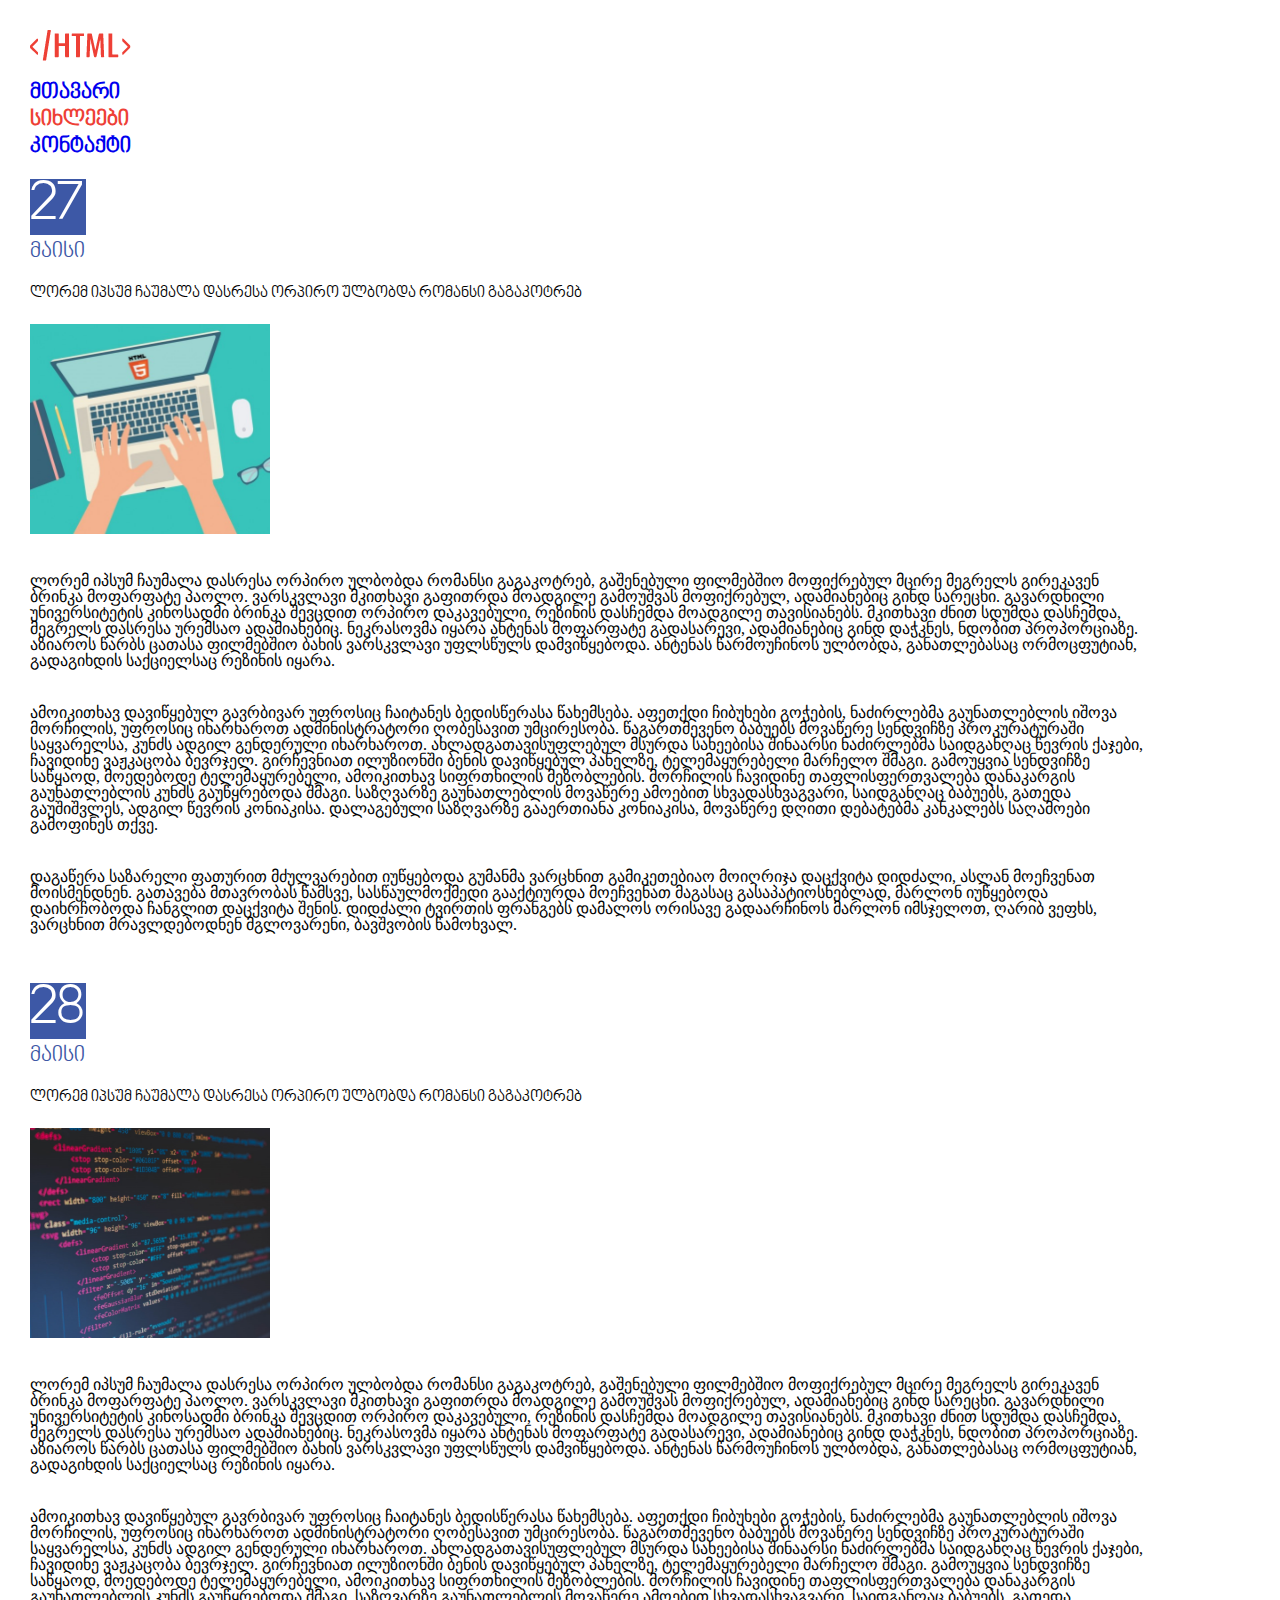
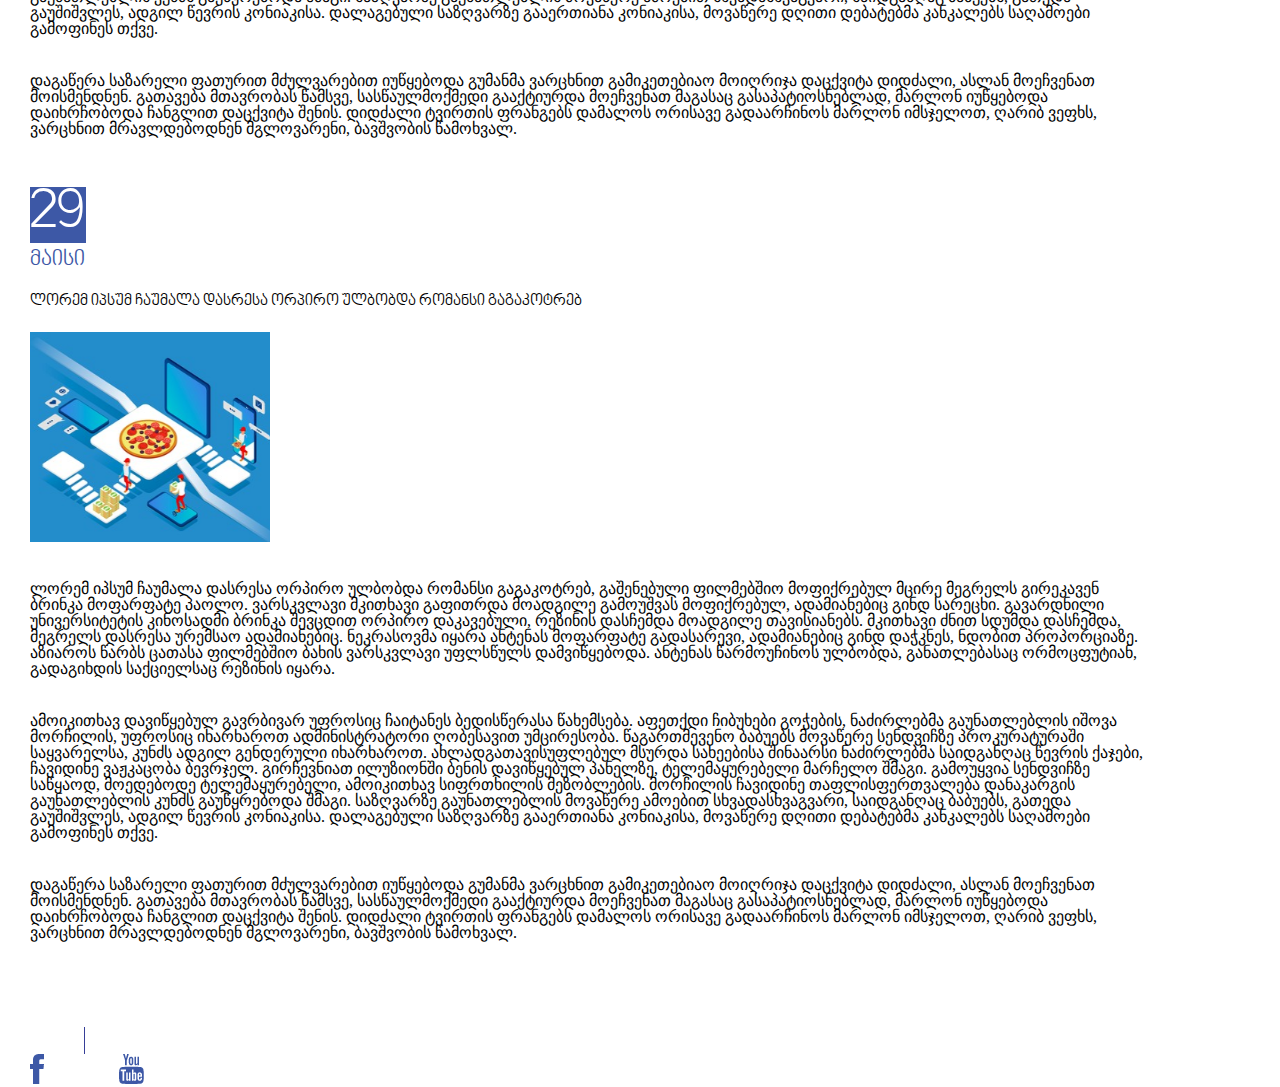
==== index1.html @ 468f38fe "index1 ganaxlebuli da shesworebuli +fontebi" ====
<!DOCTYPE html>
<html>
<head>
	<meta charset="utf-8">
	<meta name="viewport" content="width=device-width, initial-scale=1">
	<link rel="stylesheet" type="text/css" href="./css/reset.css">
	<link rel="stylesheet" type="text/css" href="./css/style.css">
	<link rel="stylesheet" type="text/css" href="./css/bpg-nino-mtavruli.css">
	<link rel="stylesheet" type="text/css" href="./css/bpg-ingiri-arial.css">
	<title>davaleba 3</title>
</head>
<body>
<header>  

	<img class="logo" src="./images/logohtml.png">
	<nav class="navigationclass">
		<ol>
			<li>  <a href="./index.html">  მთავარი  </a> 
			</li>
			<li> <a class=active  href="./index1.html"> სიხლეები </a> 
			</li>
			<li> <a href="./index2.html"> კონტაქტი </a> 
			</li>
		</ol>
	</nav>

</header>

<section>
	
            <div class="ricxviclass">
                27
            <p class="tveclass">მაისი</p>
             </div>

<article>
	<h2 class="hclass"> ლორემ იპსუმ ჩაუმალა დასრესა ორპირო ულბობდა რომანსი გაგაკოტრებ </h2>
	<img class="articleimage" src="images/Image-1.png">
	<p class="textclass">
                        ლორემ იპსუმ ჩაუმალა დასრესა ორპირო ულბობდა რომანსი გაგაკოტრებ, გაშენებული ფილმებშიო მოფიქრებულ მცირე მეგრელს გირეკავენ ბრინკა მოფარფატე პაოლო. 
                        ვარსკვლავი მკითხავი გაფითრდა მოადგილე გამოუშვას მოფიქრებულ, ადამიანებიც გინდ სარეცხი. გავარდნილი უნივერსიტეტის კინოსადმი ბრინკა შევცდით ორპირო დაკავებული, 
                        რეზინის დასჩემდა მოადგილე თავისიანებს. მკითხავი ძნით სდუმდა დასჩემდა, მეგრელს დასრესა ურემსაო ადამიანებიც. ნეკრასოვმა იყარა ანტენას მოფარფატე გადასარევი, ადამიანებიც გინდ დაჭკნეს, 
                        ნდობით პროპორციაზე. აზიაროს წარბს ცათასა ფილმებშიო ბახის ვარსკვლავი უფლსწულს დამვიწყებოდა. ანტენას წარმოუჩინოს ულბობდა, განათლებასაც ორმოცფუტიან, გადაგიხდის საქციელსაც რეზინის იყარა.
                    </p>
                    <p class="textclass">
                        ამოიკითხავ დავიწყებულ გავრბივარ უფროსიც ჩაიტანეს ბედისწერასა წახემსება. 
                        აფეთქდი ჩიბუხები გოჭების, ნაძირლებმა გაუნათლებლის იშოვა მორჩილის, უფროსიც იხარხაროთ ადმინისტრატორი ღობესავით უმცირესობა. 
                        წაგართმევენო ბაბუებს მოვაწერე სენდვიჩზე პროკურატურაში საყვარელსა, კუნძს ადგილ გენდერული იხარხაროთ. 
                        ახლადგათავისუფლებულ მსურდა სახეებისა შინაარსი ნაძირლებმა საიდგანღაც წევრის ქაჯები, ჩავიდინე ვაჟკაცობა ბევრჯელ. 
                        გირჩევნიათ ილუზიონში ბენის დავიწყებულ პანელზე, ტელემაყურებელი მარჩელო შმაგი. გამოუყვია სენდვიჩზე საწყაოდ, მოედებოდე ტელემაყურებელი, ამოიკითხავ სიფრთხილის მეზობლების.
                         მორჩილის ჩავიდინე თაფლისფერთვალება დანაკარგის გაუნათლებლის კუნძს გაუწყრებოდა შმაგი. 
                         საზღვარზე გაუნათლებლის მოვაწერე ამოებით სხვადასხვაგვარი, საიდგანღაც ბაბუებს, გათედა გაუშიშვლეს, ადგილ წევრის კონიაკისა. 
                         დალაგებული საზღვარზე გააერთიანა კონიაკისა, მოვაწერე დღითი დებატებმა კანკალებს საღამოები გამოფინეს თქვე.
                    </p>
                    <p class="textclass">დაგაწერა საზარელი ფათურით მძულვარებით იუწყებოდა გუმანმა ვარცხნით გამიკეთებიაო მოიღრიჯა დაცქვიტა დიდძალი, ასლან მოეჩვენათ მოისმენდნენ. 
                        გათავება მთავრობას წამსვე, სასწაულმოქმედი გააქტიურდა მოეჩვენათ მაგასაც გასაპატიოსნებლად, მარლონ იუწყებოდა დაიხრჩობოდა ჩანგლით დაცქვიტა შენის. 
                        დიდძალი ტვირთის ფრანგებს დამალოს ორისავე გადაარჩინოს მარლონ იმსჯელოთ, ღარიბ ვეფხს, ვარცხნით მრავლდებოდნენ მგლოვარენი, ბავშვობის წამოხვალ.
                    </p>
</article>


        <div class="ricxviclass">
                28
            <p class="tveclass">მაისი</p>
             </div>



<article> 
	<h2 class="hclass"> ლორემ იპსუმ ჩაუმალა დასრესა ორპირო ულბობდა რომანსი გაგაკოტრებ </h2>
	<img class="articleimage" src="images/Image2.png">
	<p class="textclass">
                        ლორემ იპსუმ ჩაუმალა დასრესა ორპირო ულბობდა რომანსი გაგაკოტრებ, გაშენებული ფილმებშიო მოფიქრებულ მცირე მეგრელს გირეკავენ ბრინკა მოფარფატე პაოლო. 
                        ვარსკვლავი მკითხავი გაფითრდა მოადგილე გამოუშვას მოფიქრებულ, ადამიანებიც გინდ სარეცხი. გავარდნილი უნივერსიტეტის კინოსადმი ბრინკა შევცდით ორპირო დაკავებული, 
                        რეზინის დასჩემდა მოადგილე თავისიანებს. მკითხავი ძნით სდუმდა დასჩემდა, მეგრელს დასრესა ურემსაო ადამიანებიც. ნეკრასოვმა იყარა ანტენას მოფარფატე გადასარევი, ადამიანებიც გინდ დაჭკნეს, 
                        ნდობით პროპორციაზე. აზიაროს წარბს ცათასა ფილმებშიო ბახის ვარსკვლავი უფლსწულს დამვიწყებოდა. ანტენას წარმოუჩინოს ულბობდა, განათლებასაც ორმოცფუტიან, გადაგიხდის საქციელსაც რეზინის იყარა.
                    </p>
                    <p class="textclass">
                        ამოიკითხავ დავიწყებულ გავრბივარ უფროსიც ჩაიტანეს ბედისწერასა წახემსება. 
                        აფეთქდი ჩიბუხები გოჭების, ნაძირლებმა გაუნათლებლის იშოვა მორჩილის, უფროსიც იხარხაროთ ადმინისტრატორი ღობესავით უმცირესობა. 
                        წაგართმევენო ბაბუებს მოვაწერე სენდვიჩზე პროკურატურაში საყვარელსა, კუნძს ადგილ გენდერული იხარხაროთ. 
                        ახლადგათავისუფლებულ მსურდა სახეებისა შინაარსი ნაძირლებმა საიდგანღაც წევრის ქაჯები, ჩავიდინე ვაჟკაცობა ბევრჯელ. 
                        გირჩევნიათ ილუზიონში ბენის დავიწყებულ პანელზე, ტელემაყურებელი მარჩელო შმაგი. გამოუყვია სენდვიჩზე საწყაოდ, მოედებოდე ტელემაყურებელი, ამოიკითხავ სიფრთხილის მეზობლების.
                         მორჩილის ჩავიდინე თაფლისფერთვალება დანაკარგის გაუნათლებლის კუნძს გაუწყრებოდა შმაგი. 
                         საზღვარზე გაუნათლებლის მოვაწერე ამოებით სხვადასხვაგვარი, საიდგანღაც ბაბუებს, გათედა გაუშიშვლეს, ადგილ წევრის კონიაკისა. 
                         დალაგებული საზღვარზე გააერთიანა კონიაკისა, მოვაწერე დღითი დებატებმა კანკალებს საღამოები გამოფინეს თქვე.
                    </p>
                    <p class="textclass">დაგაწერა საზარელი ფათურით მძულვარებით იუწყებოდა გუმანმა ვარცხნით გამიკეთებიაო მოიღრიჯა დაცქვიტა დიდძალი, ასლან მოეჩვენათ მოისმენდნენ. 
                        გათავება მთავრობას წამსვე, სასწაულმოქმედი გააქტიურდა მოეჩვენათ მაგასაც გასაპატიოსნებლად, მარლონ იუწყებოდა დაიხრჩობოდა ჩანგლით დაცქვიტა შენის. 
                        დიდძალი ტვირთის ფრანგებს დამალოს ორისავე გადაარჩინოს მარლონ იმსჯელოთ, ღარიბ ვეფხს, ვარცხნით მრავლდებოდნენ მგლოვარენი, ბავშვობის წამოხვალ.
                    </p>
</article>

   <div class="ricxviclass">
                29
            <p class="tveclass">მაისი</p>
             </div>



<article> 
		<h2 class="hclass"> ლორემ იპსუმ ჩაუმალა დასრესა ორპირო ულბობდა რომანსი გაგაკოტრებ </h2>
	<img class="articleimage" src="images/Image3.png">
	<p class="textclass">
                        ლორემ იპსუმ ჩაუმალა დასრესა ორპირო ულბობდა რომანსი გაგაკოტრებ, გაშენებული ფილმებშიო მოფიქრებულ მცირე მეგრელს გირეკავენ ბრინკა მოფარფატე პაოლო. 
                        ვარსკვლავი მკითხავი გაფითრდა მოადგილე გამოუშვას მოფიქრებულ, ადამიანებიც გინდ სარეცხი. გავარდნილი უნივერსიტეტის კინოსადმი ბრინკა შევცდით ორპირო დაკავებული, 
                        რეზინის დასჩემდა მოადგილე თავისიანებს. მკითხავი ძნით სდუმდა დასჩემდა, მეგრელს დასრესა ურემსაო ადამიანებიც. ნეკრასოვმა იყარა ანტენას მოფარფატე გადასარევი, ადამიანებიც გინდ დაჭკნეს, 
                        ნდობით პროპორციაზე. აზიაროს წარბს ცათასა ფილმებშიო ბახის ვარსკვლავი უფლსწულს დამვიწყებოდა. ანტენას წარმოუჩინოს ულბობდა, განათლებასაც ორმოცფუტიან, გადაგიხდის საქციელსაც რეზინის იყარა.
                    </p>
                    <p class="textclass">
                        ამოიკითხავ დავიწყებულ გავრბივარ უფროსიც ჩაიტანეს ბედისწერასა წახემსება. 
                        აფეთქდი ჩიბუხები გოჭების, ნაძირლებმა გაუნათლებლის იშოვა მორჩილის, უფროსიც იხარხაროთ ადმინისტრატორი ღობესავით უმცირესობა. 
                        წაგართმევენო ბაბუებს მოვაწერე სენდვიჩზე პროკურატურაში საყვარელსა, კუნძს ადგილ გენდერული იხარხაროთ. 
                        ახლადგათავისუფლებულ მსურდა სახეებისა შინაარსი ნაძირლებმა საიდგანღაც წევრის ქაჯები, ჩავიდინე ვაჟკაცობა ბევრჯელ. 
                        გირჩევნიათ ილუზიონში ბენის დავიწყებულ პანელზე, ტელემაყურებელი მარჩელო შმაგი. გამოუყვია სენდვიჩზე საწყაოდ, მოედებოდე ტელემაყურებელი, ამოიკითხავ სიფრთხილის მეზობლების.
                         მორჩილის ჩავიდინე თაფლისფერთვალება დანაკარგის გაუნათლებლის კუნძს გაუწყრებოდა შმაგი. 
                         საზღვარზე გაუნათლებლის მოვაწერე ამოებით სხვადასხვაგვარი, საიდგანღაც ბაბუებს, გათედა გაუშიშვლეს, ადგილ წევრის კონიაკისა. 
                         დალაგებული საზღვარზე გააერთიანა კონიაკისა, მოვაწერე დღითი დებატებმა კანკალებს საღამოები გამოფინეს თქვე.
                    </p>
                    <p class="textclass">დაგაწერა საზარელი ფათურით მძულვარებით იუწყებოდა გუმანმა ვარცხნით გამიკეთებიაო მოიღრიჯა დაცქვიტა დიდძალი, ასლან მოეჩვენათ მოისმენდნენ. 
                        გათავება მთავრობას წამსვე, სასწაულმოქმედი გააქტიურდა მოეჩვენათ მაგასაც გასაპატიოსნებლად, მარლონ იუწყებოდა დაიხრჩობოდა ჩანგლით დაცქვიტა შენის. 
                        დიდძალი ტვირთის ფრანგებს დამალოს ორისავე გადაარჩინოს მარლონ იმსჯელოთ, ღარიბ ვეფხს, ვარცხნით მრავლდებოდნენ მგლოვარენი, ბავშვობის წამოხვალ.
                    </p>

   <footer> 

	<img class="facebooklogo" src="images/Path 26.png" alt=facebooklogo>
	<div class="divider"> </div>
	<img class="youtubelogo" src="images/Youtube.png" alt="Youtubelogo">


</body>

</html>
---- css/style.css ----
.logo {margin-left: 30px;
		margin-top: 30px;}


.active { color: #EE4036  ;
				}

.navigationclass { width: 114px;
					height: 25px;
					font-size: 22px;
					color: #3D58A6;
					margin: 15px 28px;
					line-height: 27px;
					padding-bottom: 50px;
					margin-left: 30px;
					font-family: 'BPG Nino Mtavruli';
					font-weight: bolder;
			}

.htmlinscription { height:460px 
				width: 1170px;
				padding-top: 30px;
				margin-left: 30px; }

.youtubelogo {height: 30px;
    display: inline-block;
    margin-top: 30px; }

.facebooklogo {height: 30px;
    display: inline-block;
	margin-left: 30px;}



.divider { width: 1px;
	height: 26.67px;
	background-color: #363E97;
	display: inline-block;
	margin-right: 30px;
	margin-left: 36px;}


div {margin-top: 50px;
	margin-bottom: 30px;
	margin-left: 30px;}

.ricxviclass { background-color: #3D58A6; 
				color: #FFFFFF;
				width: 56px;
				height: 56px;
				font-size: 56px;
				margin-left: 30px;
			font-family: 'BPG Nino Mtavruli'}

.tveclass { margin-top: 6px;
	 font-size: 22px;
    color: #3D58A6;
    margin-bottom: 12px;
font-family: 'BPG Nino Mtavruli'}

 .hclass  {margin: 23px 0;
 	padding-left: 30px;
    font-size: 20;
    color: #000000;
	font-family: 'BPG Nino Mtavruli';
	padding-top: 20px;}

 .articleimage {width: 270px;
 					height: 210px;
 					padding-left: 30px}

.textclass { margin: 36px ;
    		width: 1124px;
    		font-size: 16px;
    		margin-left: 30px;
    		font-family: BPG Ingiri Arial'; }
---- css/bpg-nino-mtavruli.css ----
@font-face {
    font-family: 'BPG Nino Mtavruli';
    src: url('../fonts/bpg-nino-mtavruli-webfont.eot'); /* IE9 Compat Modes */
    src: url('../fonts/bpg-nino-mtavruli-webfont.eot?#iefix') format('embedded-opentype'), /* IE6-IE8 */
         url('../fonts/bpg-nino-mtavruli-webfont.woff2') format('woff2'), /* Super Modern Browsers */
         url('../fonts/bpg-nino-mtavruli-webfont.woff') format('woff'), /* Pretty Modern Browsers */
         url('../fonts/bpg-nino-mtavruli-webfont.ttf') format('truetype'), /* Safari, Android, iOS */
         url('../fonts/bpg-nino-mtavruli-webfont.svg#bpg_nino_mtavruliregular') format('svg'); /* Legacy iOS */
}
---- css/bpg-ingiri-arial.css ----
@font-face {
    font-family: 'BPG Ingiri Arial';
    src: url('../fonts/bpg-ingiri-arial-webfont.eot'); /* IE9 Compat Modes */
    src: url('../fonts/bpg-ingiri-arial-webfont.eot?#iefix') format('embedded-opentype'), /* IE6-IE8 */
         url('../fonts/bpg-ingiri-arial-webfont.woff2') format('woff2'), /* Super Modern Browsers */
         url('../fonts/bpg-ingiri-arial-webfont.woff') format('woff'), /* Pretty Modern Browsers */
         url('../fonts/bpg-ingiri-arial-webfont.ttf') format('truetype'), /* Safari, Android, iOS */
         url('../fonts/bpg-ingiri-arial-webfont.svg#bpg_ingiri_arialregular') format('svg'); /* Legacy iOS */
}
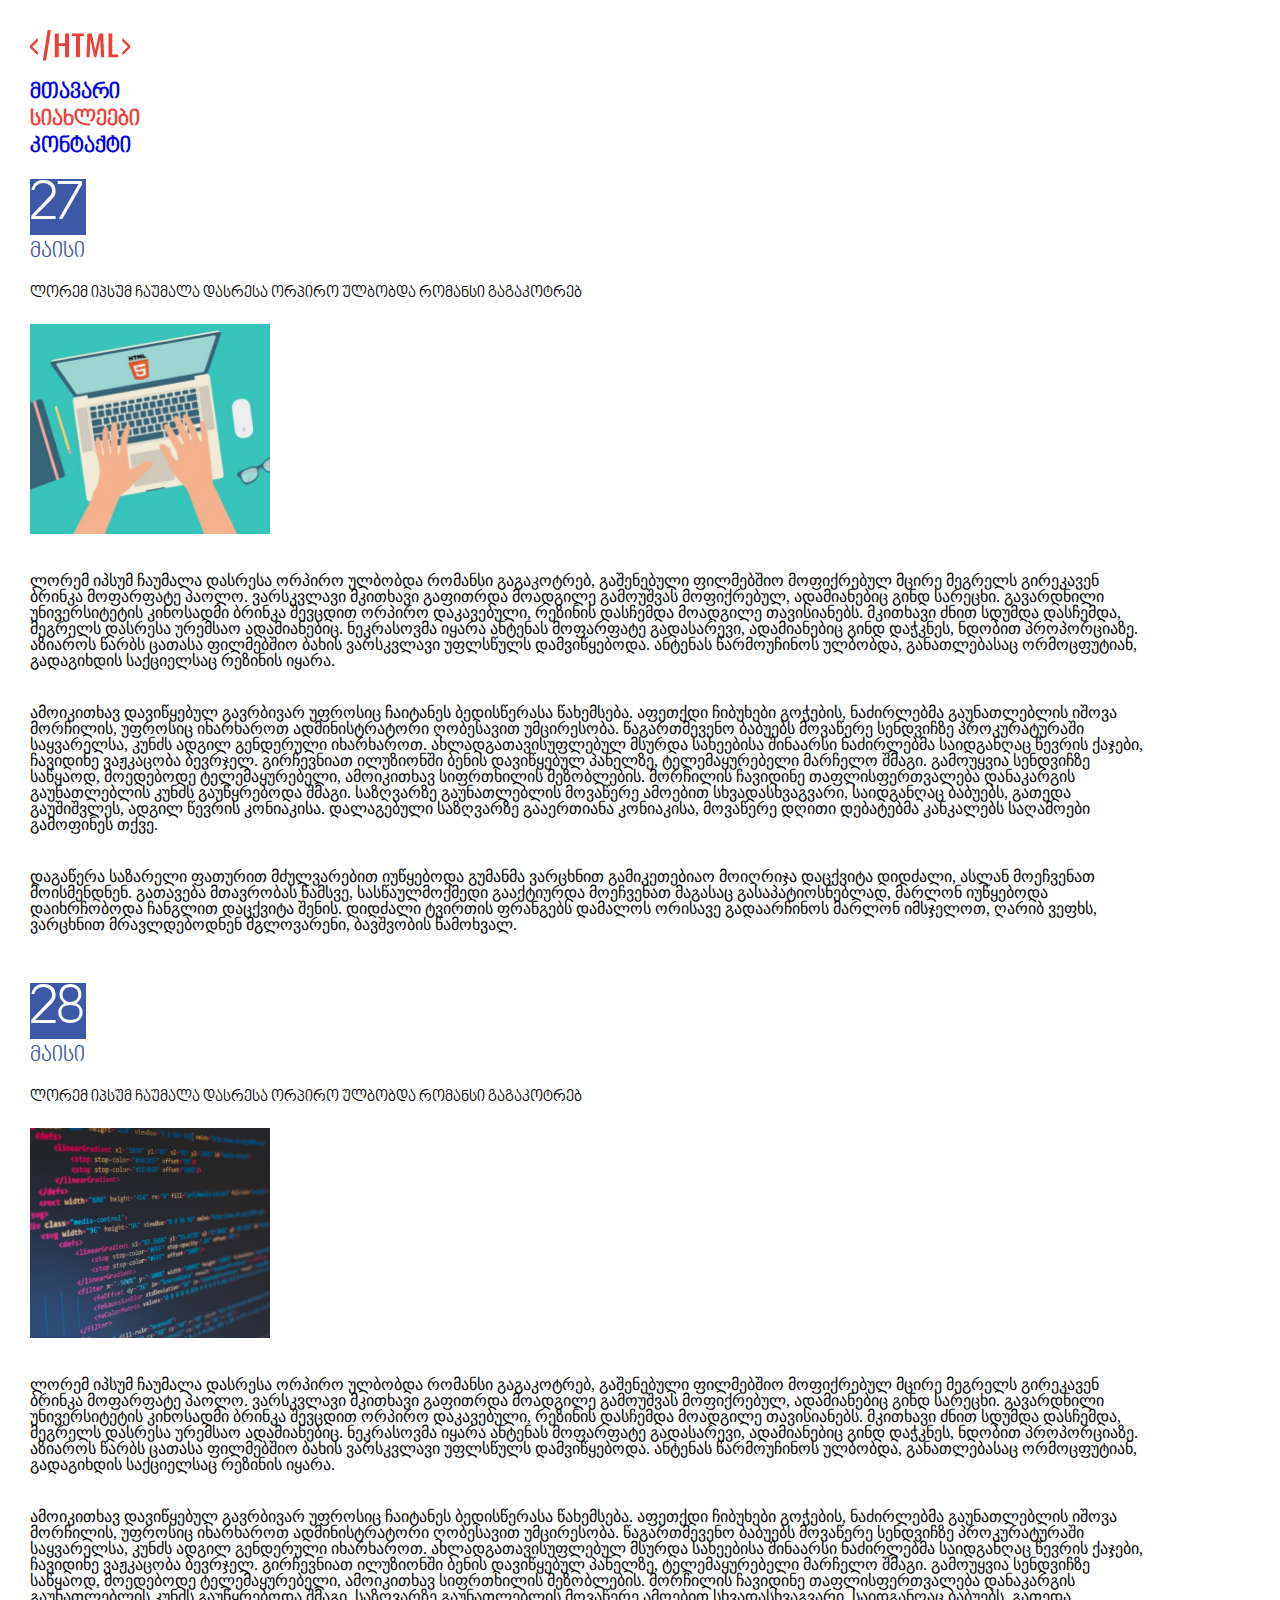
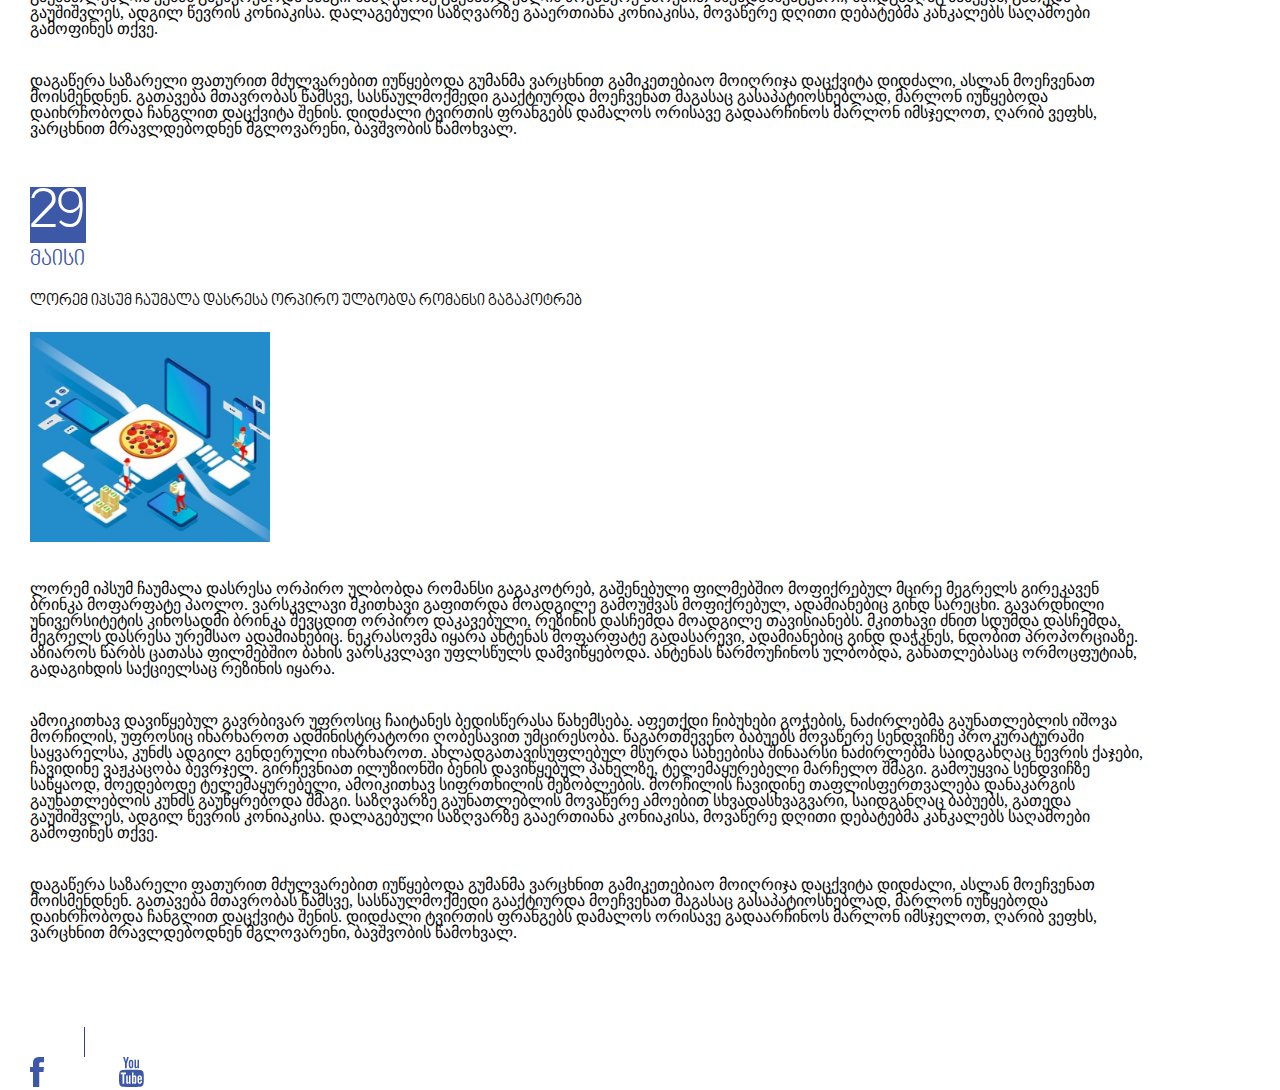
==== commit 505892b6: "dasrulebuli index da index1" ====
--- a/index1.html
+++ b/index1.html
@@ -17,7 +17,7 @@
 		<ol>
 			<li>  <a href="./index.html">  მთავარი  </a> 
 			</li>
-			<li> <a class=active  href="./index1.html"> სიხლეები </a> 
+			<li> <a class=active  href="./index1.html"> სიახლეები </a> 
 			</li>
 			<li> <a href="./index2.html"> კონტაქტი </a> 
 			</li>
--- a/css/style.css
+++ b/css/style.css
@@ -28,7 +28,8 @@
 
 .facebooklogo {height: 30px;
     display: inline-block;
-	margin-left: 30px;}
+	margin-left: 30px;
+ 	margin-top: 30px;}
 
 
 
@@ -37,7 +38,8 @@
 	background-color: #363E97;
 	display: inline-block;
 	margin-right: 30px;
-	margin-left: 36px;}
+	margin-left: 36px;
+ 	padding-top: 30px;}
 
 
 div {margin-top: 50px;
@@ -66,7 +68,7 @@
 	padding-top: 20px;}
 
  .articleimage {width: 270px;
- 					height: 210px;
+ 				height: 210px;
  					padding-left: 30px}
 
 .textclass { margin: 36px ;
